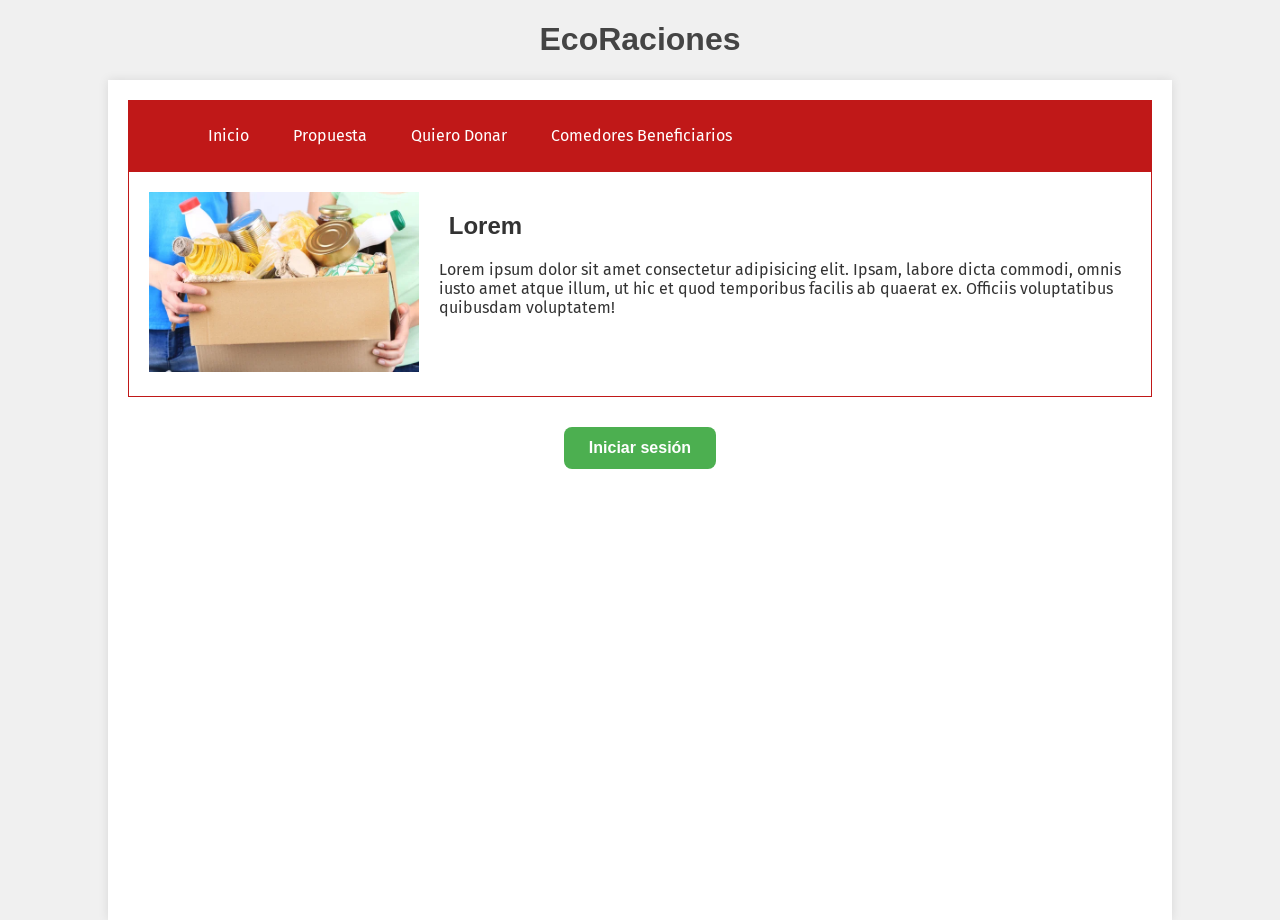
==== web/index.html @ 43fce9e7 "Initial Comit Web" ====
<!DOCTYPE html>
<html>
    <head>
        <title>EcoRaciones</title>
        <link rel="stylesheet" href="style.css">

        <!--Tipografias-->
        <link rel="preconnect" href="https://fonts.googleapis.com">
        <link rel="preconnect" href="https://fonts.gstatic.com" crossorigin>
        <link href="https://fonts.googleapis.com/css2?family=Fira+Sans:ital,wght@0,100;0,200;0,300;0,400;0,500;0,600;0,700;0,800;0,900;1,100;1,200;1,300;1,400;1,500;1,600;1,700;1,800;1,900&display=swap" rel="stylesheet">
    </head>
    <body>
        <h1>EcoRaciones</h1>
        <div class="principal">
            <nav>
                <ul>
                    <li><a>Inicio</a></li>
                    <li><a>Propuesta</a></li>
                    <li><a>Quiero Donar</a></li>
                    <li class="menu-comedores">
                        <a onclick="mostrarComedores()">Comedores Beneficiarios</a>

                        <div id="lista-comedores" class="lista-comedores">

                            <div class="comedor">
                                <h3>Comedor Esperanza</h3>
                                <p><strong>Dirección:</strong> Calle Ejemplo 123</p>
                                <p><strong>Horario:</strong> Lunes a viernes, 12:00 hs</p>
                                <p>Brinda almuerzos a familias de la comunidad.</p>
                            </div>

                            <div class="comedor">
                                <h3>Comedor Manos Unidas</h3>
                                <p><strong>Dirección:</strong> Calle Ejemplo 456</p>
                                <p><strong>Horario:</strong> Martes y jueves, 12:30 hs</p>
                                <p>Ofrece alimentos y apoyo a familias necesitadas.</p>
                            </div>

                            <div class="comedor">
                                <h3>Comedor Nueva Esperanza</h3>
                                <p><strong>Dirección:</strong> Calle Ejemplo 789</p>
                                <p><strong>Horario:</strong> Lunes, miércoles y viernes</p>
                                <p>Recibe donaciones de alimentos para preparar viandas.</p>
                            </div>

                        </div>
                    </li>
                </ul>
            </nav>

            <div class="inicio">
                <div class="parte-izquierda">
                    <img src="caja de alimentos.jpg">
                </div>
                <div class="texto-derecha">
                    <h2><span>Lorem</span></h2>
                    <p>Lorem ipsum dolor sit amet consectetur adipisicing elit. Ipsam, labore dicta commodi, omnis iusto amet atque illum, ut hic et quod temporibus facilis ab quaerat ex. Officiis voluptatibus quibusdam voluptatem!</p>
                </div>
            </div>
            

            <button type="button" class="mi-boton" onclick="abrirLogin()">
                Iniciar sesión
            </button>

            <div id="fondo-login" class="fondo-login">
                <div class="ventana-login">
                    <button class="cerrar-login" onclick="cerrarLogin()">×</button>
                    <h2>Iniciar sesión</h2>

                    <label>Correo electrónico</label>
                    <input type="email" id="email" placeholder="Tu correo">

                    <label>Contraseña</label>
                    <input type="password" id="password" placeholder="Tu contraseña">

                    <button class="boton-ingresar" onclick="iniciarSesion()">
                        Ingresar
                    </button>
                </div>
            </div>


        </div>

        <script src="script.js"></script>
    </body>
</html>
---- web/style.css ----
body{
    background-color: #f0f0f0;
    margin: 0;
    color: #333;
    font-family: "Fira Sans", sans-serif;
}
nav{
    background-color: #c01818;
    padding: 10px 20px;
    display: flex;
    justify-content: space-between;
    align-items: center;
    display: flex;
}
nav a{
    color: #fff;
    text-decoration: none;
    margin: 0 10px;
}
nav a:hover{
    text-decoration: underline;
}
nav ul li{
    display: inline;
    margin: 0 10px;
    text-decoration: none;
}
h1, h3, h4, h5, h6{
    font-family: 'Arial', sans-serif;
    color: #444;
    text-align: center;
}
h2 span{
    text-align:left;
    font-family: 'Arial', sans-serif;
    size: 1.2em;
    margin-left: 10px;
}
.principal{
    width: 80%;
    height: 800px;
    margin: 0 auto;
    padding: 20px;
    background-color: #fff;
    box-shadow: 0 0 10px rgba(0,0,0,0.1);
    gap: 20px;
}
.inicio{
    display: flex;
    border: 1px solid #c01818;
    padding: 20px;
    gap: 20px;
}
img{
    max-width: 100%;
    height: auto;
}

/* Fondo oscuro y desenfocado */
.mi-boton {
    display: block;
    margin: 30px auto;
    padding: 12px 25px;
    border: none;
    border-radius: 8px;
    background-color: #4CAF50;
    color: white;
    font-size: 16px;
    font-weight: bold;
    cursor: pointer;
}

.fondo-login {
    position: fixed;
    top: 0;
    left: 0;
    width: 100%;
    height: 100%;
    background-color: rgba(0, 0, 0, 0.5);
    backdrop-filter: blur(7px);
    display: flex;
    justify-content: center;
    align-items: center;
    opacity: 0;
    visibility: hidden;
    transition: 0.3s;
}

/* Cuando se abre */
.fondo-login.activo {
    opacity: 1;
    visibility: visible;
}

/* Ventana */
.ventana-login {
    width: 350px;
    padding: 35px;
    background-color: white;
    border-radius: 20px;
    box-shadow: 0 10px 30px rgba(0,0,0,0.3);
    position: relative;
}

/* TÃ­tulo */
.ventana-login h2 {
    text-align: center;
    margin-bottom: 25px;
}

/* Campos */
.ventana-login label {
    display: block;
    margin-bottom: 5px;
    margin-top: 15px;
}

.ventana-login input {
    width: 100%;
    padding: 12px;
    box-sizing: border-box;
    border: 1px solid #ccc;
    border-radius: 8px;
}

/* BotÃģn ingresar */
.boton-ingresar {
    width: 100%;
    margin-top: 25px;
    padding: 12px;
    border: none;
    border-radius: 8px;
    background-color: #4CAF50;
    color: white;
    font-weight: bold;
    cursor: pointer;
}

/* BotÃģn cerrar */
.cerrar-login {
    position: absolute;
    top: 10px;
    right: 15px;
    border: none;
    background: none;
    font-size: 30px;
    cursor: pointer;
}

/* Menú de comedores */

.menu-comedores {
    position: relative;
}


.menu-comedores > a {
    cursor: pointer;
}


/* Menú desplegable */
.lista-comedores {
    position: absolute;
    top: 100%;
    left: 0;
    width: 320px;
    background-color: white;
    border-radius: 10px;
    box-shadow: 0 5px 15px rgba(0,0,0,0.2);
    padding: 10px;
    display: none;
    z-index: 10;
}

/* Cuando está abierto */
.lista-comedores.activo {
    display: block;
}

/* Cada comedor */
.comedor {
    padding: 15px;
    border-bottom: 1px solid #ddd;
    color: #333;
}

.comedor:last-child {
    border-bottom: none;
}

.comedor h3 {
    margin: 0 0 8px 0;
    color: #c01818;
    text-align: left;
}

.comedor p {
    margin: 5px 0;
    font-size: 14px;
}
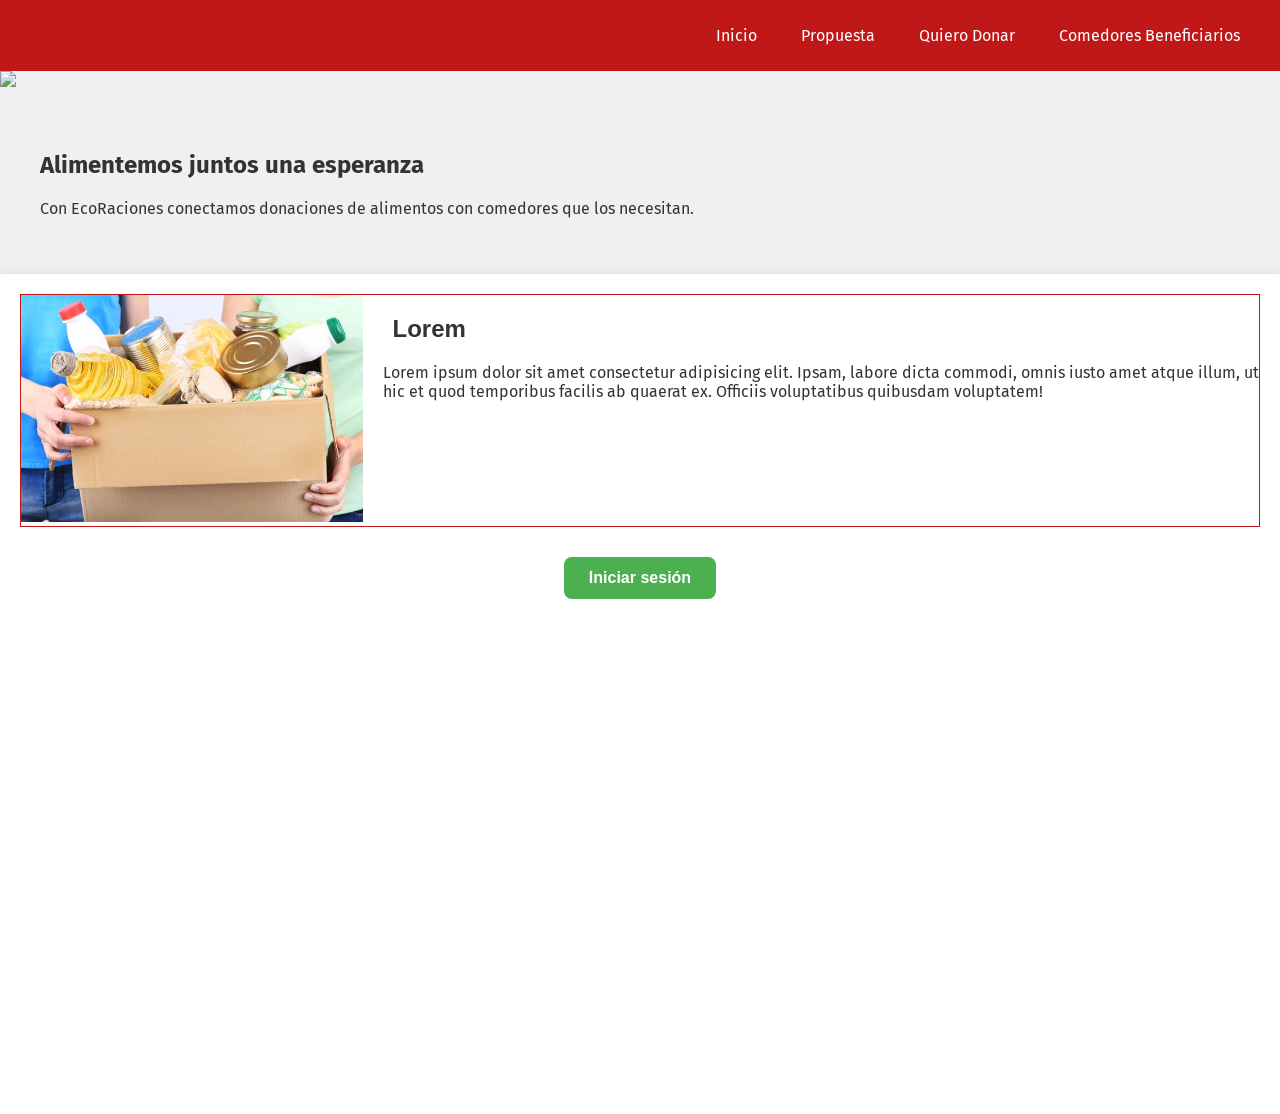
==== commit 1f535efc: "nav a la derecha" ====
--- a/web/index.html
+++ b/web/index.html
@@ -10,9 +10,7 @@
         <link href="https://fonts.googleapis.com/css2?family=Fira+Sans:ital,wght@0,100;0,200;0,300;0,400;0,500;0,600;0,700;0,800;0,900;1,100;1,200;1,300;1,400;1,500;1,600;1,700;1,800;1,900&display=swap" rel="stylesheet">
     </head>
     <body>
-        <h1>EcoRaciones</h1>
-        <div class="principal">
-            <nav>
+        <nav>
                 <ul>
                     <li><a>Inicio</a></li>
                     <li><a>Propuesta</a></li>
@@ -47,6 +45,16 @@
                     </li>
                 </ul>
             </nav>
+        <span><img src="web/portada.jpeg"></span>
+        <div class="texto-scroll">
+            <h2>Alimentemos juntos una esperanza</h2>
+            <p>
+                Con EcoRaciones conectamos donaciones de alimentos
+                con comedores que los necesitan.
+            </p>
+        </div>
+        <div class="principal">
+            
 
             <div class="inicio">
                 <div class="parte-izquierda">
--- a/web/style.css
+++ b/web/style.css
@@ -4,23 +4,42 @@
     color: #333;
     font-family: "Fira Sans", sans-serif;
 }
+.texto-scroll {
+    opacity: 0;
+    transform: translateX(-150px);
+    transition: all 1s ease;
+    padding: 40px;
+}
+
+/* Cuando aparece en pantalla */
+.texto-scroll.mostrar {
+    opacity: 1;
+    transform: translateX(0);
+}
 nav{
     background-color: #c01818;
     padding: 10px 20px;
     display: flex;
-    justify-content: space-between;
     align-items: center;
-    display: flex;
+    justify-content: right;
 }
 nav a{
     color: #fff;
     text-decoration: none;
     margin: 0 10px;
+ 
 }
 nav a:hover{
     text-decoration: underline;
 }
+nav ul{
+    margin-left: auto;
+    padding: 0;
+
+}
 nav ul li{
+    margin-left: auto;
+    padding: 0;
     display: inline;
     margin: 0 10px;
     text-decoration: none;
@@ -37,18 +56,16 @@
     margin-left: 10px;
 }
 .principal{
-    width: 80%;
+    width: auto;
     height: 800px;
     margin: 0 auto;
     padding: 20px;
     background-color: #fff;
     box-shadow: 0 0 10px rgba(0,0,0,0.1);
-    gap: 20px;
 }
 .inicio{
     display: flex;
     border: 1px solid #c01818;
-    padding: 20px;
     gap: 20px;
 }
 img{
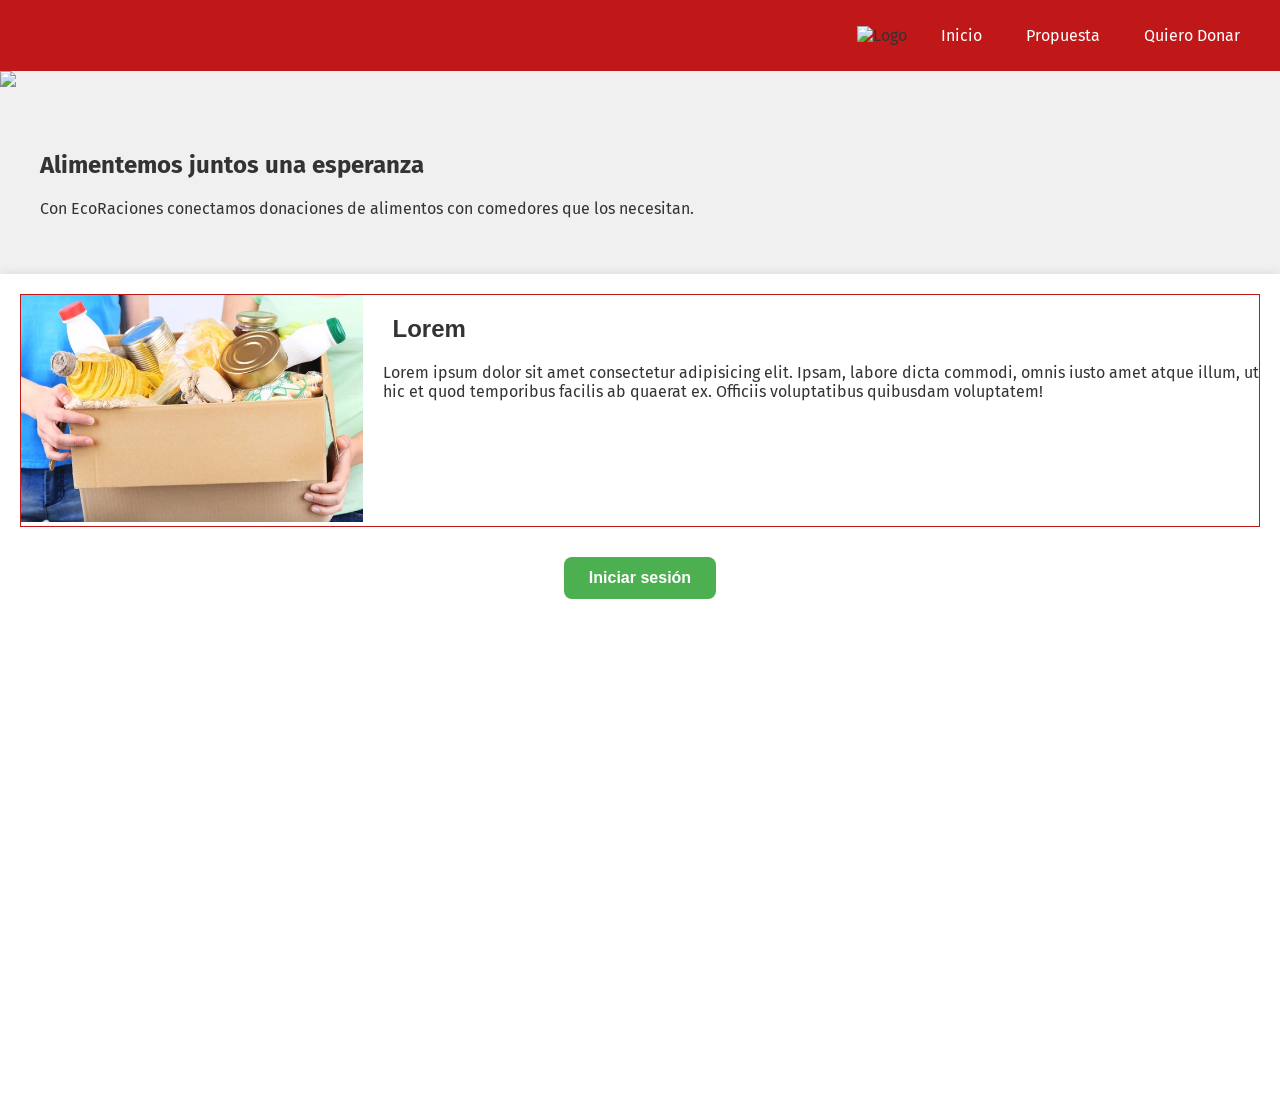
==== commit 9d18fda6: "nose" ====
--- a/web/index.html
+++ b/web/index.html
@@ -12,37 +12,10 @@
     <body>
         <nav>
                 <ul>
+                    <li><img src="web/logo.png" alt="Logo"></li>
                     <li><a>Inicio</a></li>
                     <li><a>Propuesta</a></li>
                     <li><a>Quiero Donar</a></li>
-                    <li class="menu-comedores">
-                        <a onclick="mostrarComedores()">Comedores Beneficiarios</a>
-
-                        <div id="lista-comedores" class="lista-comedores">
-
-                            <div class="comedor">
-                                <h3>Comedor Esperanza</h3>
-                                <p><strong>Dirección:</strong> Calle Ejemplo 123</p>
-                                <p><strong>Horario:</strong> Lunes a viernes, 12:00 hs</p>
-                                <p>Brinda almuerzos a familias de la comunidad.</p>
-                            </div>
-
-                            <div class="comedor">
-                                <h3>Comedor Manos Unidas</h3>
-                                <p><strong>Dirección:</strong> Calle Ejemplo 456</p>
-                                <p><strong>Horario:</strong> Martes y jueves, 12:30 hs</p>
-                                <p>Ofrece alimentos y apoyo a familias necesitadas.</p>
-                            </div>
-
-                            <div class="comedor">
-                                <h3>Comedor Nueva Esperanza</h3>
-                                <p><strong>Dirección:</strong> Calle Ejemplo 789</p>
-                                <p><strong>Horario:</strong> Lunes, miércoles y viernes</p>
-                                <p>Recibe donaciones de alimentos para preparar viandas.</p>
-                            </div>
-
-                        </div>
-                    </li>
                 </ul>
             </nav>
         <span><img src="web/portada.jpeg"></span>
--- a/web/style.css
+++ b/web/style.css
@@ -43,6 +43,7 @@
     display: inline;
     margin: 0 10px;
     text-decoration: none;
+
 }
 h1, h3, h4, h5, h6{
     font-family: 'Arial', sans-serif;
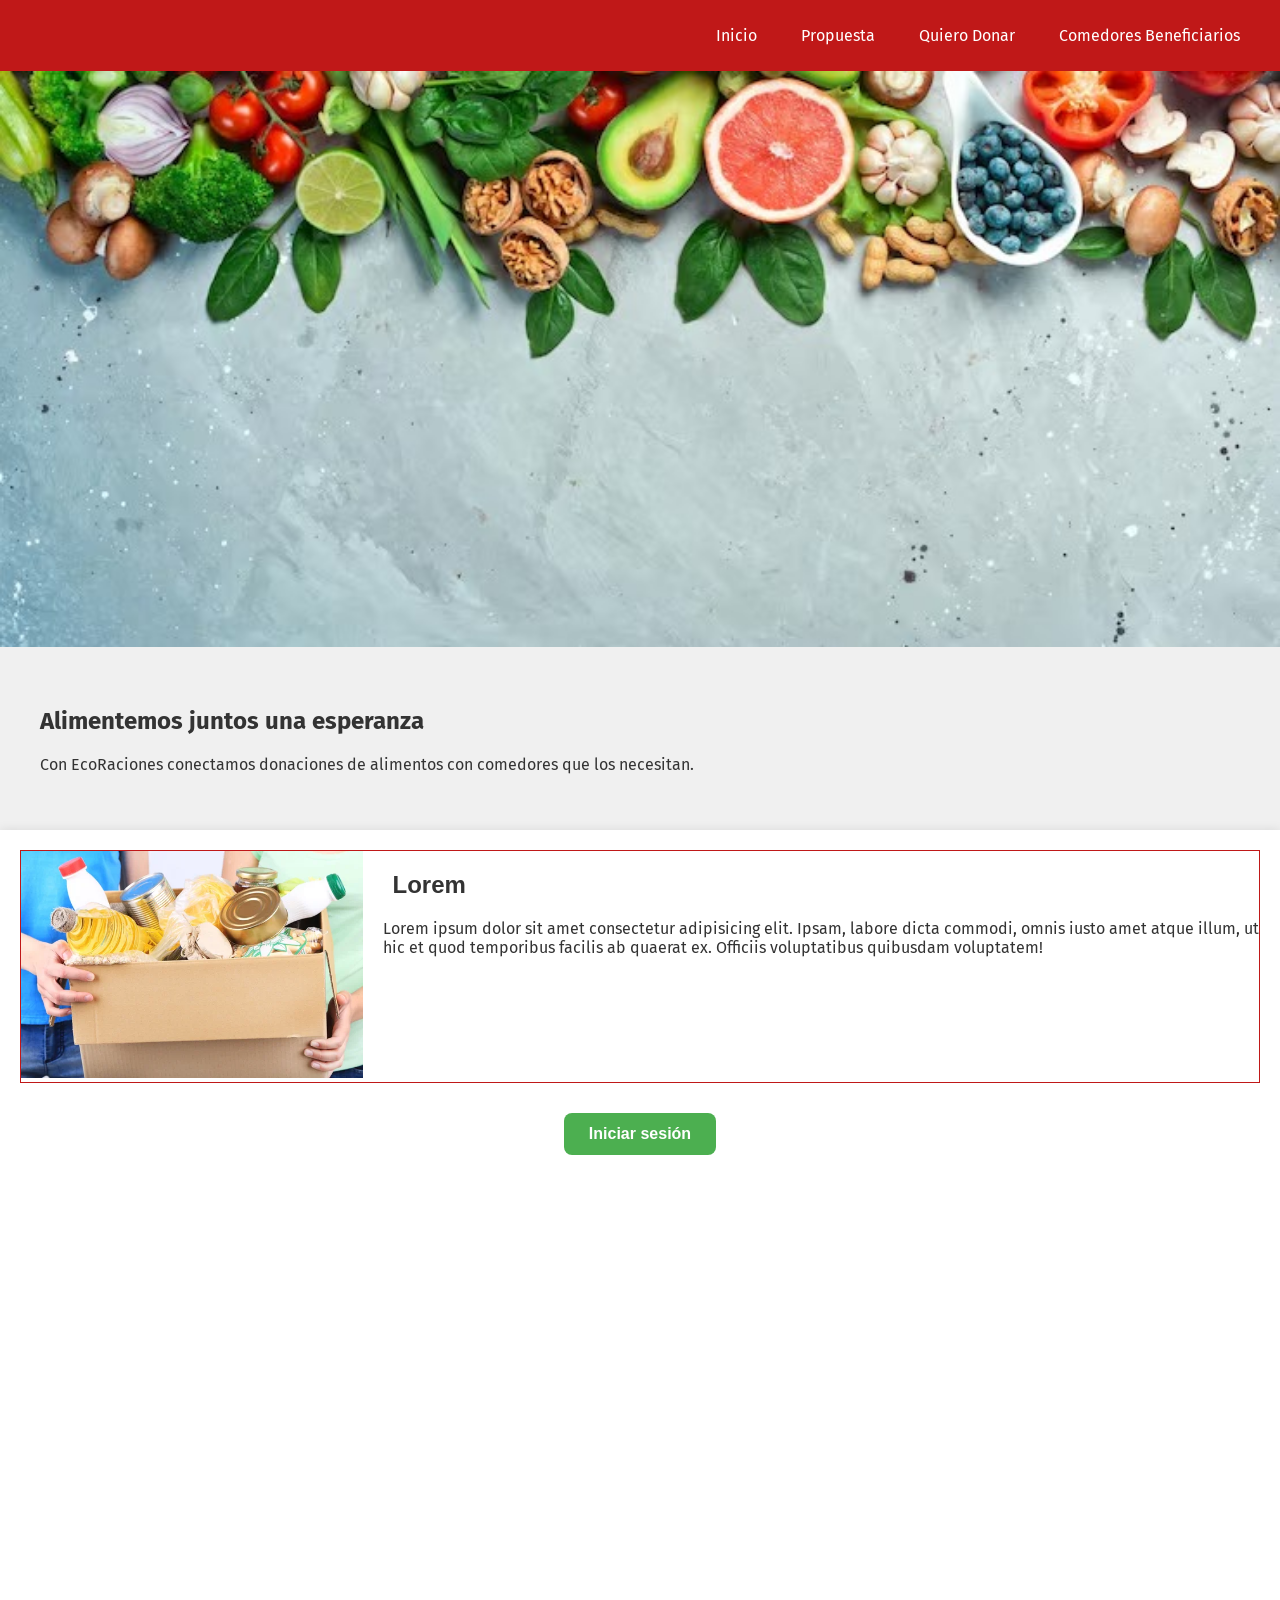
==== commit 50551999: "movimientos del texo y nav" ====
--- a/web/index.html
+++ b/web/index.html
@@ -12,13 +12,40 @@
     <body>
         <nav>
                 <ul>
-                    <li><img src="web/logo.png" alt="Logo"></li>
                     <li><a>Inicio</a></li>
                     <li><a>Propuesta</a></li>
                     <li><a>Quiero Donar</a></li>
+                    <li class="menu-comedores">
+                        <a onclick="mostrarComedores()">Comedores Beneficiarios</a>
+
+                        <div id="lista-comedores" class="lista-comedores">
+
+                            <div class="comedor">
+                                <h3>Comedor Esperanza</h3>
+                                <p><strong>Dirección:</strong> Calle Ejemplo 123</p>
+                                <p><strong>Horario:</strong> Lunes a viernes, 12:00 hs</p>
+                                <p>Brinda almuerzos a familias de la comunidad.</p>
+                            </div>
+
+                            <div class="comedor">
+                                <h3>Comedor Manos Unidas</h3>
+                                <p><strong>Dirección:</strong> Calle Ejemplo 456</p>
+                                <p><strong>Horario:</strong> Martes y jueves, 12:30 hs</p>
+                                <p>Ofrece alimentos y apoyo a familias necesitadas.</p>
+                            </div>
+
+                            <div class="comedor">
+                                <h3>Comedor Nueva Esperanza</h3>
+                                <p><strong>Dirección:</strong> Calle Ejemplo 789</p>
+                                <p><strong>Horario:</strong> Lunes, miércoles y viernes</p>
+                                <p>Recibe donaciones de alimentos para preparar viandas.</p>
+                            </div>
+
+                        </div>
+                    </li>
                 </ul>
             </nav>
-        <span><img src="web/portada.jpeg"></span>
+        <img class="portada" src="portada.jpeg">
         <div class="texto-scroll">
             <h2>Alimentemos juntos una esperanza</h2>
             <p>
--- a/web/style.css
+++ b/web/style.css
@@ -10,11 +10,29 @@
     transition: all 1s ease;
     padding: 40px;
 }
-
+.portada{
+    width: 100%;
+    height: auto;
+    display: block;
+}
 /* Cuando aparece en pantalla */
 .texto-scroll.mostrar {
     opacity: 1;
     transform: translateX(0);
+
+    animation-name: movimientoScroll;
+    animation-fill-mode: both;
+    animation-timeline: scroll();
+}
+@keyframes movimientoScroll {
+    from {
+        opacity: 0;
+        transform: translateX(150px);
+    }
+    to {
+        opacity: 1;
+        transform: translateX(0);
+    }
 }
 nav{
     background-color: #c01818;
@@ -43,7 +61,6 @@
     display: inline;
     margin: 0 10px;
     text-decoration: none;
-
 }
 h1, h3, h4, h5, h6{
     font-family: 'Arial', sans-serif;
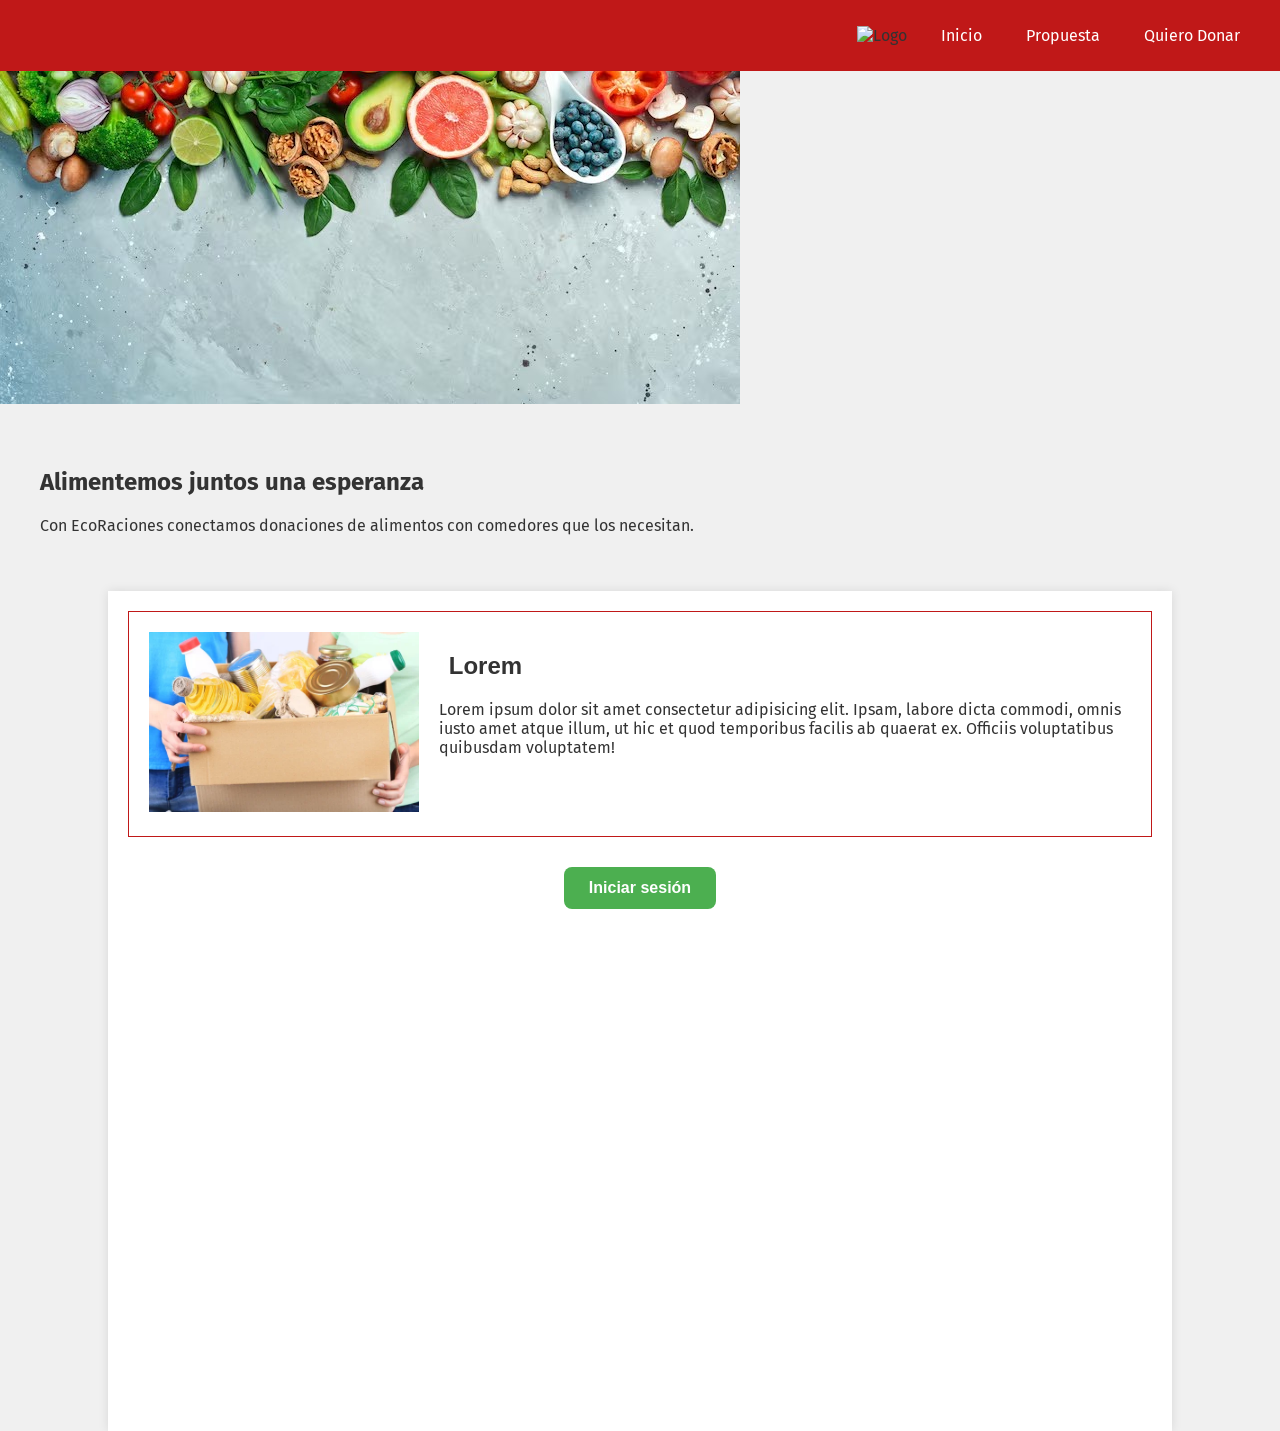
==== commit 1f0fe66c: "Merge branch 'main' of https://github.com/ShinKanL/Escuela-Abierta---Resoluciones-Logicas---Sistema-" ====
--- a/web/index.html
+++ b/web/index.html
@@ -12,37 +12,10 @@
     <body>
         <nav>
                 <ul>
+                    <li><img src="web/logo.png" alt="Logo"></li>
                     <li><a>Inicio</a></li>
                     <li><a>Propuesta</a></li>
                     <li><a>Quiero Donar</a></li>
-                    <li class="menu-comedores">
-                        <a onclick="mostrarComedores()">Comedores Beneficiarios</a>
-
-                        <div id="lista-comedores" class="lista-comedores">
-
-                            <div class="comedor">
-                                <h3>Comedor Esperanza</h3>
-                                <p><strong>Dirección:</strong> Calle Ejemplo 123</p>
-                                <p><strong>Horario:</strong> Lunes a viernes, 12:00 hs</p>
-                                <p>Brinda almuerzos a familias de la comunidad.</p>
-                            </div>
-
-                            <div class="comedor">
-                                <h3>Comedor Manos Unidas</h3>
-                                <p><strong>Dirección:</strong> Calle Ejemplo 456</p>
-                                <p><strong>Horario:</strong> Martes y jueves, 12:30 hs</p>
-                                <p>Ofrece alimentos y apoyo a familias necesitadas.</p>
-                            </div>
-
-                            <div class="comedor">
-                                <h3>Comedor Nueva Esperanza</h3>
-                                <p><strong>Dirección:</strong> Calle Ejemplo 789</p>
-                                <p><strong>Horario:</strong> Lunes, miércoles y viernes</p>
-                                <p>Recibe donaciones de alimentos para preparar viandas.</p>
-                            </div>
-
-                        </div>
-                    </li>
                 </ul>
             </nav>
         <img class="portada" src="portada.jpeg">
--- a/web/style.css
+++ b/web/style.css
@@ -10,54 +10,29 @@
     transition: all 1s ease;
     padding: 40px;
 }
-.portada{
-    width: 100%;
-    height: auto;
-    display: block;
-}
+
 /* Cuando aparece en pantalla */
 .texto-scroll.mostrar {
     opacity: 1;
     transform: translateX(0);
-
-    animation-name: movimientoScroll;
-    animation-fill-mode: both;
-    animation-timeline: scroll();
-}
-@keyframes movimientoScroll {
-    from {
-        opacity: 0;
-        transform: translateX(150px);
-    }
-    to {
-        opacity: 1;
-        transform: translateX(0);
-    }
 }
 nav{
     background-color: #c01818;
     padding: 10px 20px;
     display: flex;
+    justify-content: right;
     align-items: center;
-    justify-content: right;
+    display: flex;
 }
 nav a{
     color: #fff;
     text-decoration: none;
     margin: 0 10px;
- 
 }
 nav a:hover{
     text-decoration: underline;
 }
-nav ul{
-    margin-left: auto;
-    padding: 0;
-
-}
 nav ul li{
-    margin-left: auto;
-    padding: 0;
     display: inline;
     margin: 0 10px;
     text-decoration: none;
@@ -74,16 +49,18 @@
     margin-left: 10px;
 }
 .principal{
-    width: auto;
+    width: 80%;
     height: 800px;
     margin: 0 auto;
     padding: 20px;
     background-color: #fff;
     box-shadow: 0 0 10px rgba(0,0,0,0.1);
+    gap: 20px;
 }
 .inicio{
     display: flex;
     border: 1px solid #c01818;
+    padding: 20px;
     gap: 20px;
 }
 img{
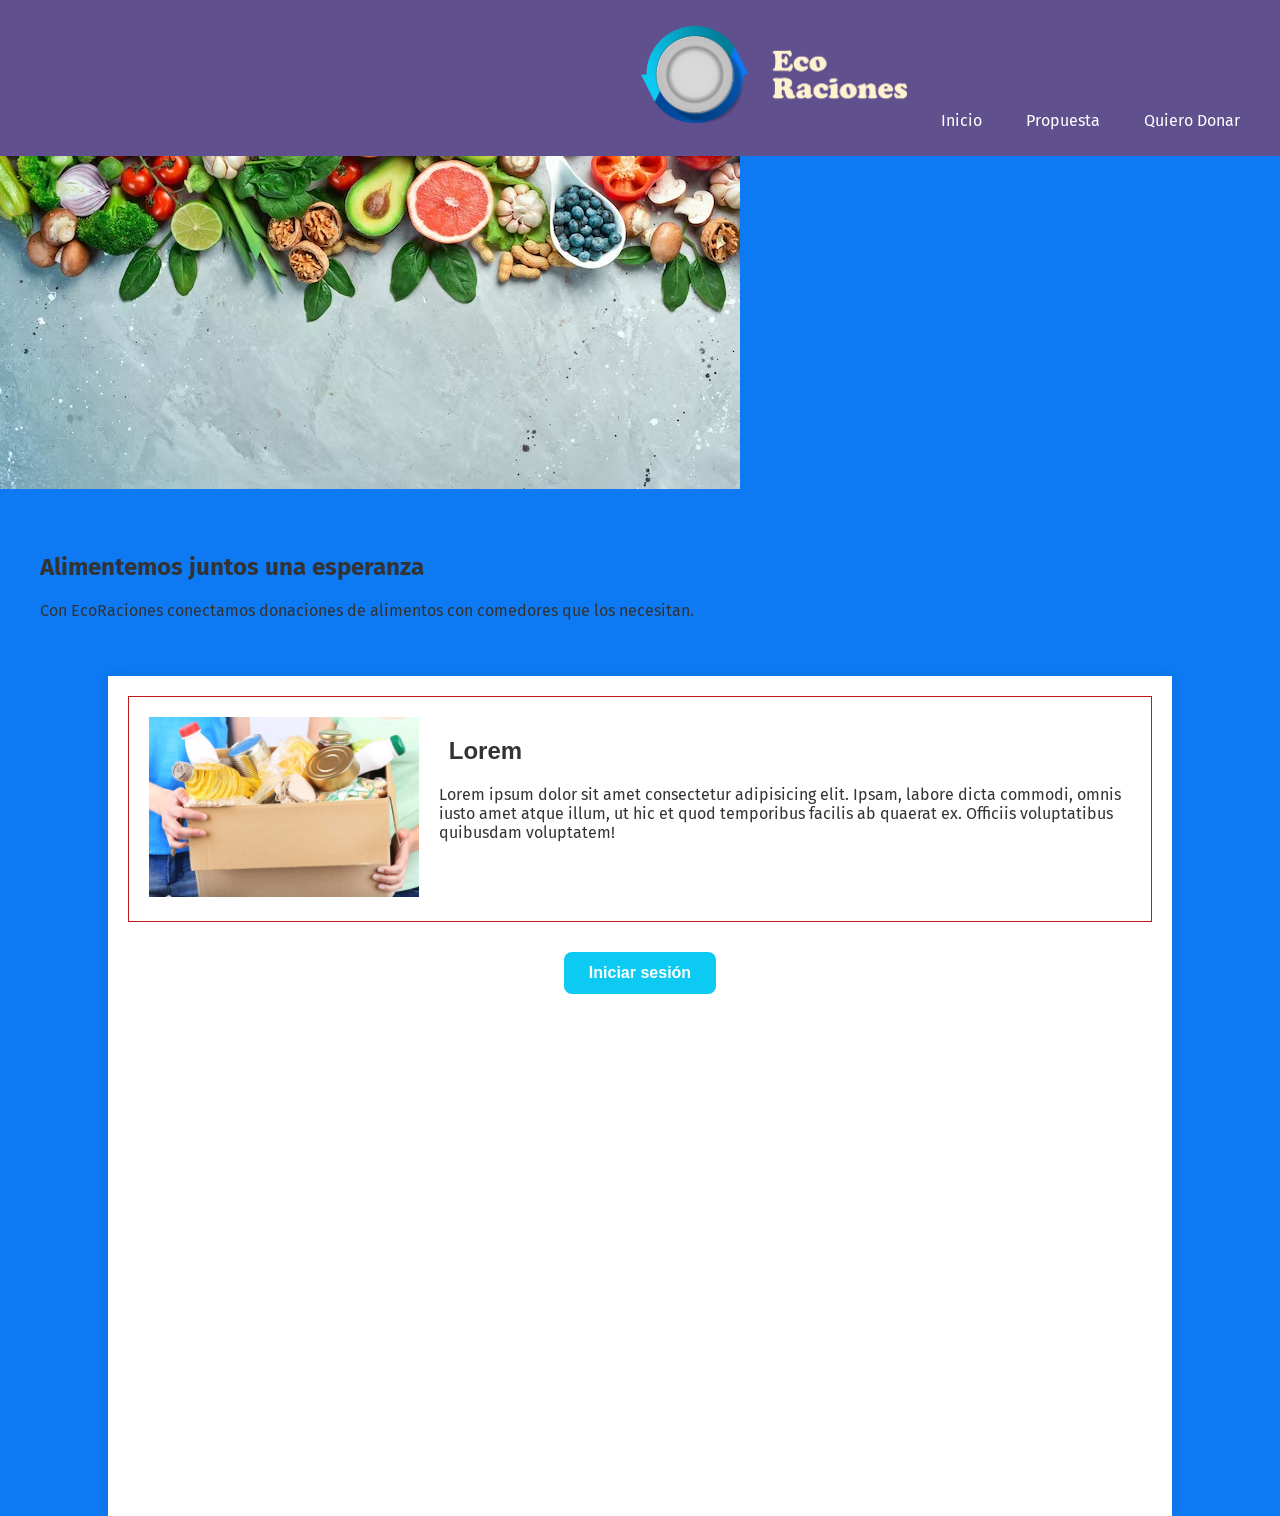
==== commit 119c8884: "Web v2 vibecoding ᓚᘏᗢ" ====
--- a/web/index.html
+++ b/web/index.html
@@ -1,5 +1,5 @@
 <!DOCTYPE html>
-<html>
+<html lang="es">
     <head>
         <title>EcoRaciones</title>
         <link rel="stylesheet" href="style.css">
@@ -12,7 +12,7 @@
     <body>
         <nav>
                 <ul>
-                    <li><img src="web/logo.png" alt="Logo"></li>
+                    <li><img src="logos/logo_blanco_horizontal.png" alt="Logo"></li>
                     <li><a>Inicio</a></li>
                     <li><a>Propuesta</a></li>
                     <li><a>Quiero Donar</a></li>
--- a/web/style.css
+++ b/web/style.css
@@ -1,7 +1,15 @@
+:root{
+    --color-principal: #60508E;
+    --color-secundario: #0D7AF3;
+    --color-texto: #333;
+    --color-fondo: #FFF2CF;
+    --color-boton: #0DCAF2;
+}
+
 body{
-    background-color: #f0f0f0;
+    background-color: var(--color-secundario);
     margin: 0;
-    color: #333;
+    color: var(--color-texto);
     font-family: "Fira Sans", sans-serif;
 }
 .texto-scroll {
@@ -17,7 +25,7 @@
     transform: translateX(0);
 }
 nav{
-    background-color: #c01818;
+    background-color: var(--color-principal);
     padding: 10px 20px;
     display: flex;
     justify-content: right;
@@ -37,6 +45,12 @@
     margin: 0 10px;
     text-decoration: none;
 }
+
+nav ul li img{
+    max-height: 100px;
+}
+
+
 h1, h3, h4, h5, h6{
     font-family: 'Arial', sans-serif;
     color: #444;
@@ -75,7 +89,7 @@
     padding: 12px 25px;
     border: none;
     border-radius: 8px;
-    background-color: #4CAF50;
+    background-color: var(--color-boton);
     color: white;
     font-size: 16px;
     font-weight: bold;
@@ -142,7 +156,7 @@
     padding: 12px;
     border: none;
     border-radius: 8px;
-    background-color: #4CAF50;
+    background-color: var(--color-boton);
     color: white;
     font-weight: bold;
     cursor: pointer;
